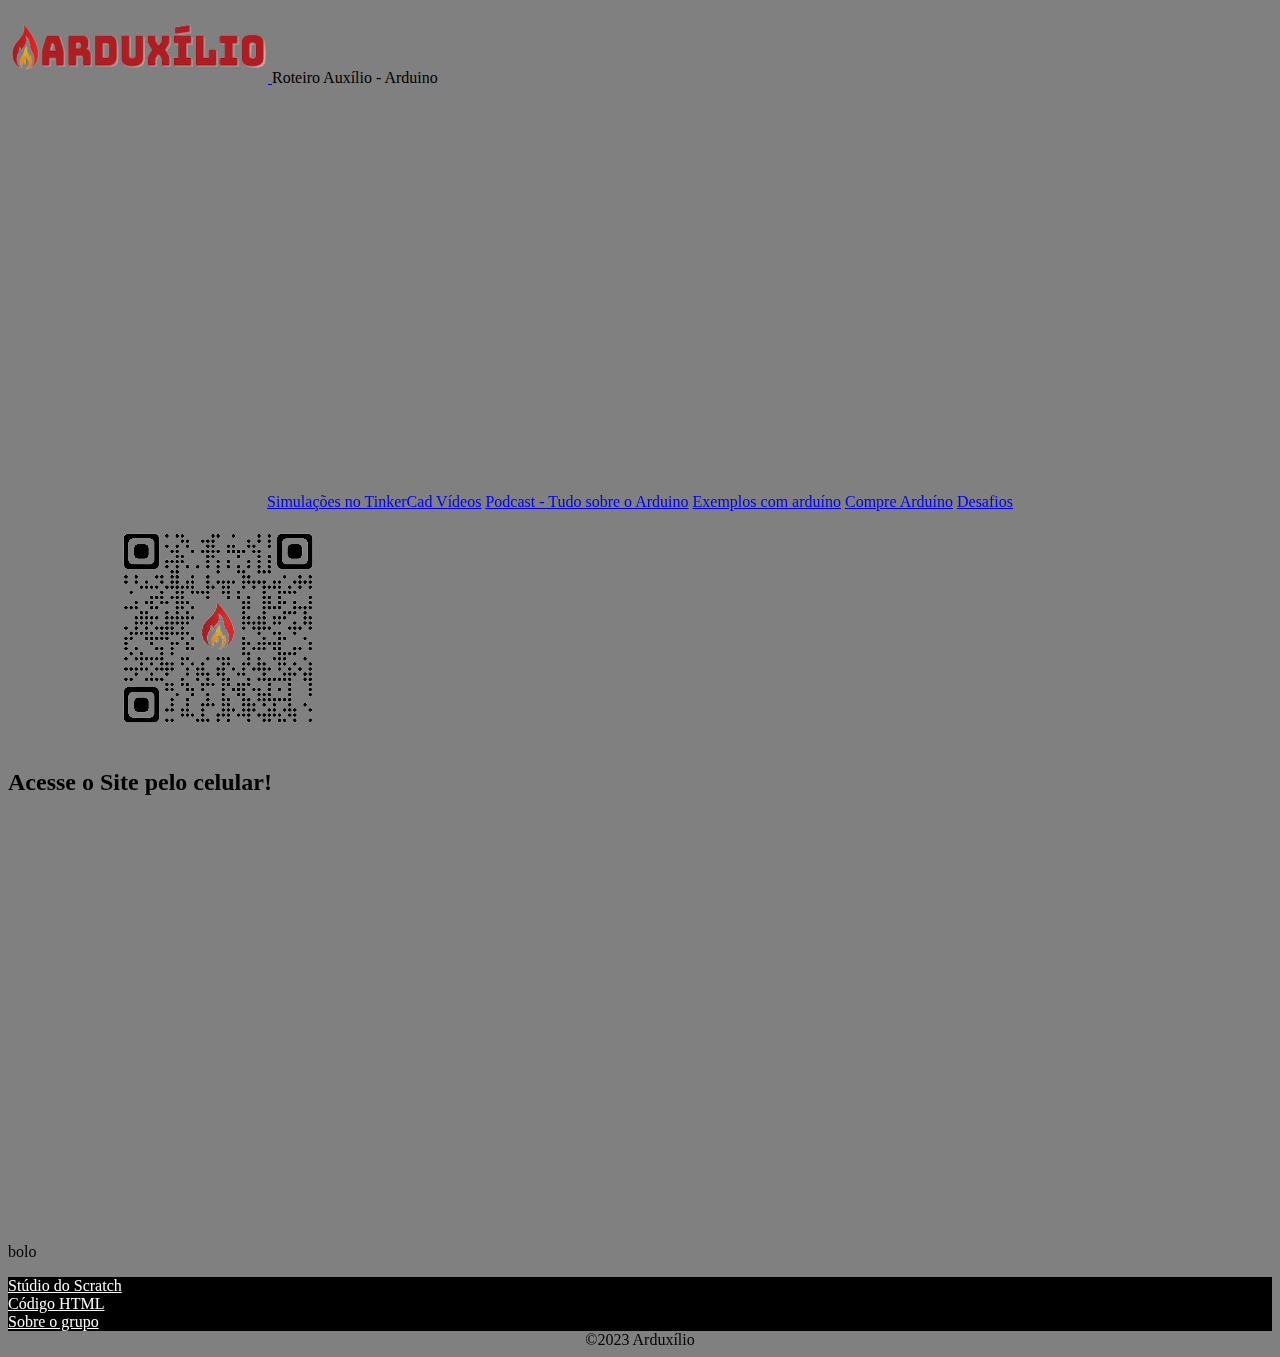
==== index.html @ f4d559f1 "Readicionei o bolo" ====
<!--Créditos aos Alunos do Curso de LIP da PUC Minas pela execução do código HTML do Roteiro de Estudos: Victor Ferraz de Moraes e Kaiky França da Silva, e aos alunos Vitor Alexandre e Carlos Eduardo pela execução do Código em Scratch, e ao grupo como um todo na pesquisa pelos projetos de arduíno e idéias para o trabalho

  Integrantes da Turma da Manhã 3601.1.02 (do professor Carlos Augusto Paiva) de LIP (Laboratório de Introdução a Programação) da PUC Minas Corção Eucaristico

  Código Iniciado dia 23/03/2023

  Versão do Site: V4.4

  Novidade: Adição de QRCode no Site
            Site está responsivo
            Nova Logo

  Novidades 4.4:
            Logo Ajustada
            Background novo
            QRCodes melhorados


  Para sugestões entre em contato com: kaikyfrs.comp@gmail.com
                                       vferraz48@gmail.com
                                       vitoralexandreamaralcc@gmail.com
                                       kadunascigp5@gmail.com
-->


<!DOCTYPE html>
<html lang="en">

<head>
  <meta charset="UTF-8">
  <meta http-equiv="X-UA-Compatible" content="IE=edge">
  <meta name="viewport" content="width=d, initial-scale=1.0">
  <meta http-equiv="Content-Type" content="text/html; charset=iso-8859-1">
  <title>Roteiro - LIP</title>
  <link rel="stylesheet" href="principal.css" class="css">

  <!--BootStrap-->
  <link href="https://cdn.jsdelivr.net/npm/bootstrap@5.3.0-alpha1/dist/css/bootstrap.min.css" rel="stylesheet"
    integrity="sha384-GLhlTQ8iRABdZLl6O3oVMWSktQOp6b7In1Zl3/Jr59b6EGGoI1aFkw7cmDA6j6gD" crossorigin="anonymous">
  <!--FimBootStrap-->
</head>

<body style="background-color: gray;">
  <div class="container-fluid d-flex flex-column wrapper">
    <div class="row" id="barra-d">
      <nav class="navbar bg-dark data-bs-theme mb-2" dark"">
        <div class="container-fluid">
          <a href="https://roteiro-lip-corcao-eucaristico-manha-turma-02-2023-v01.kaikyfranca.repl.co/"> <img
              class="img-fluid rounded-3 col-4 me-lg-3 col-lg-3 align-left" id="logo" src="../img/Arduxilio3.png"
              style="margin-top: 15px; width:260px ; height:60px;"> </a>

          <span></span>
          <span class="navbar-brand mb-0 h1 text-white" style="margin-top: -10px;">Roteiro Auxílio - Arduino</span>
        </div>
      </nav>
    </div>
  </div>

  <header>
    <div class="container">
      <div class="row">
        <iframe src="https://scratch.mit.edu/projects/827436010/embed" allowtransparency="true" width="485" height="402"
          frameborder="0" scrolling="no" allowfullscreen>
        </iframe>
      </div>
    </div>


    <div class="container">
      <div class="row" style="display: flex; flex-direction: column; align-items: center; text-align: center;">
        <div class="col-lg-4">
          <div class="list-group mt-3">
            <a href="tinkercad.html" class="list-group-item list-group-item-action" aria-current="true">
              Simulações no TinkerCad
            </a>
            <a href="videos.html" class="list-group-item list-group-item-action">Vídeos</a>
            <a href="podcast.html" class="list-group-item list-group-item-action">Podcast - Tudo sobre o Arduino</a>
            <a href="Sistemas.html" class="list-group-item list-group-item-action">Exemplos com arduíno</a>
            <a href="ardu.html" class="list-group-item list-group-item-action">Compre Arduíno</a>
            <a href="desafios.html" class="list-group-item list-group-item-action">Desafios</a>



          </div>
        </div>
      </div>
    </div>
  </header>

  <div class="codigo">
    <div class="container" style="width:500px; height:500px">
      <div class="row">
        <img class="img-fluid" src="../img/TelaInicialre.png" style="margin-top: -180px" alt="QRCode da Tela Inicial">
        <h2 class="text-center" style="margin-top: -160px">Acesse o Site pelo celular!</h2>
      </div>
    </div>
  </div>






  <br><br><br><br><br><br><br><br><br><br><br><br>
  <p>bolo</p>


  <div class="container-fluid" style="background-color: black;">
    <div class="container">
      <div class="row py-3 text-center">
        <div class="col-4" style="display: grid; background-color: black;">
          <a style="color: white;" href="https://scratch.mit.edu/studios/33119916">Stúdio do Scratch</a>

        </div>
        <div class="col-4" style="display: grid; background-color: black;">
          <a style="color: white;"
            href="https://replit.com/@KaikyFranca/Roteiro-LIP-Corcao-Eucaristico-Manha-Turma-02-2023-v01?v=1">Código
            HTML</a>
        </div>
        <div class="col-4" style="display: grid; background-color: black;">

          <a style="color: white;" href="sobre.html">Sobre o grupo</a>
        </div>
      </div>
    </div>
  </div>
  

  <footer class="bg-light">
    <center> ©2023 Arduxílio </center>
  </footer>

 
  <!--BootStrap JS-->
  <script src="https://cdn.jsdelivr.net/npm/bootstrap@5.3.0-alpha1/dist/js/bootstrap.bundle.min.js"
    integrity="sha384-w76AqPfDkMBDXo30jS1Sgez6pr3x5MlQ1ZAGC+nuZB+EYdgRZgiwxhTBTkF7CXvN"
    crossorigin="anonymous"></script>
</body>

</html>
---- principal.css ----
.pe {
  margin-left: 230px;
}

@media (max-width: 600px) {
 .codigo {
  display: flex;
   margin-top: 60px;
   
 }
}
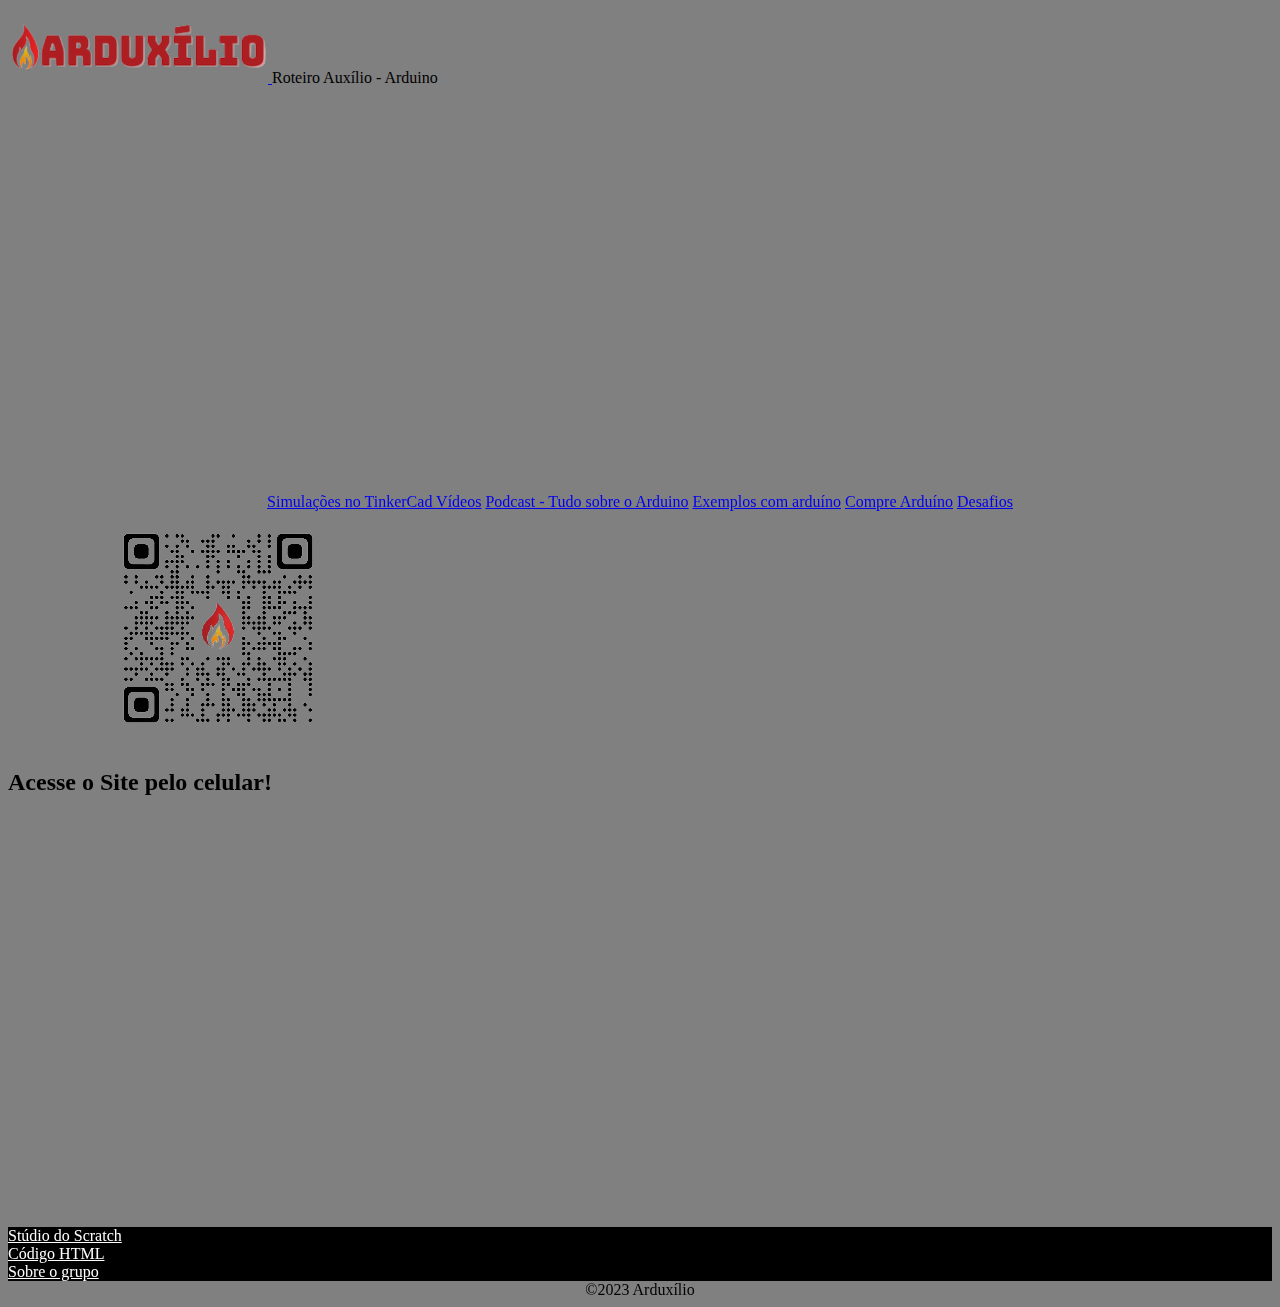
==== commit 69b8c951: "Retirei o bolo" ====
--- a/index.html
+++ b/index.html
@@ -102,7 +102,7 @@
 
 
   <br><br><br><br><br><br><br><br><br><br><br><br>
-  <p>bolo</p>
+ 
 
 
   <div class="container-fluid" style="background-color: black;">
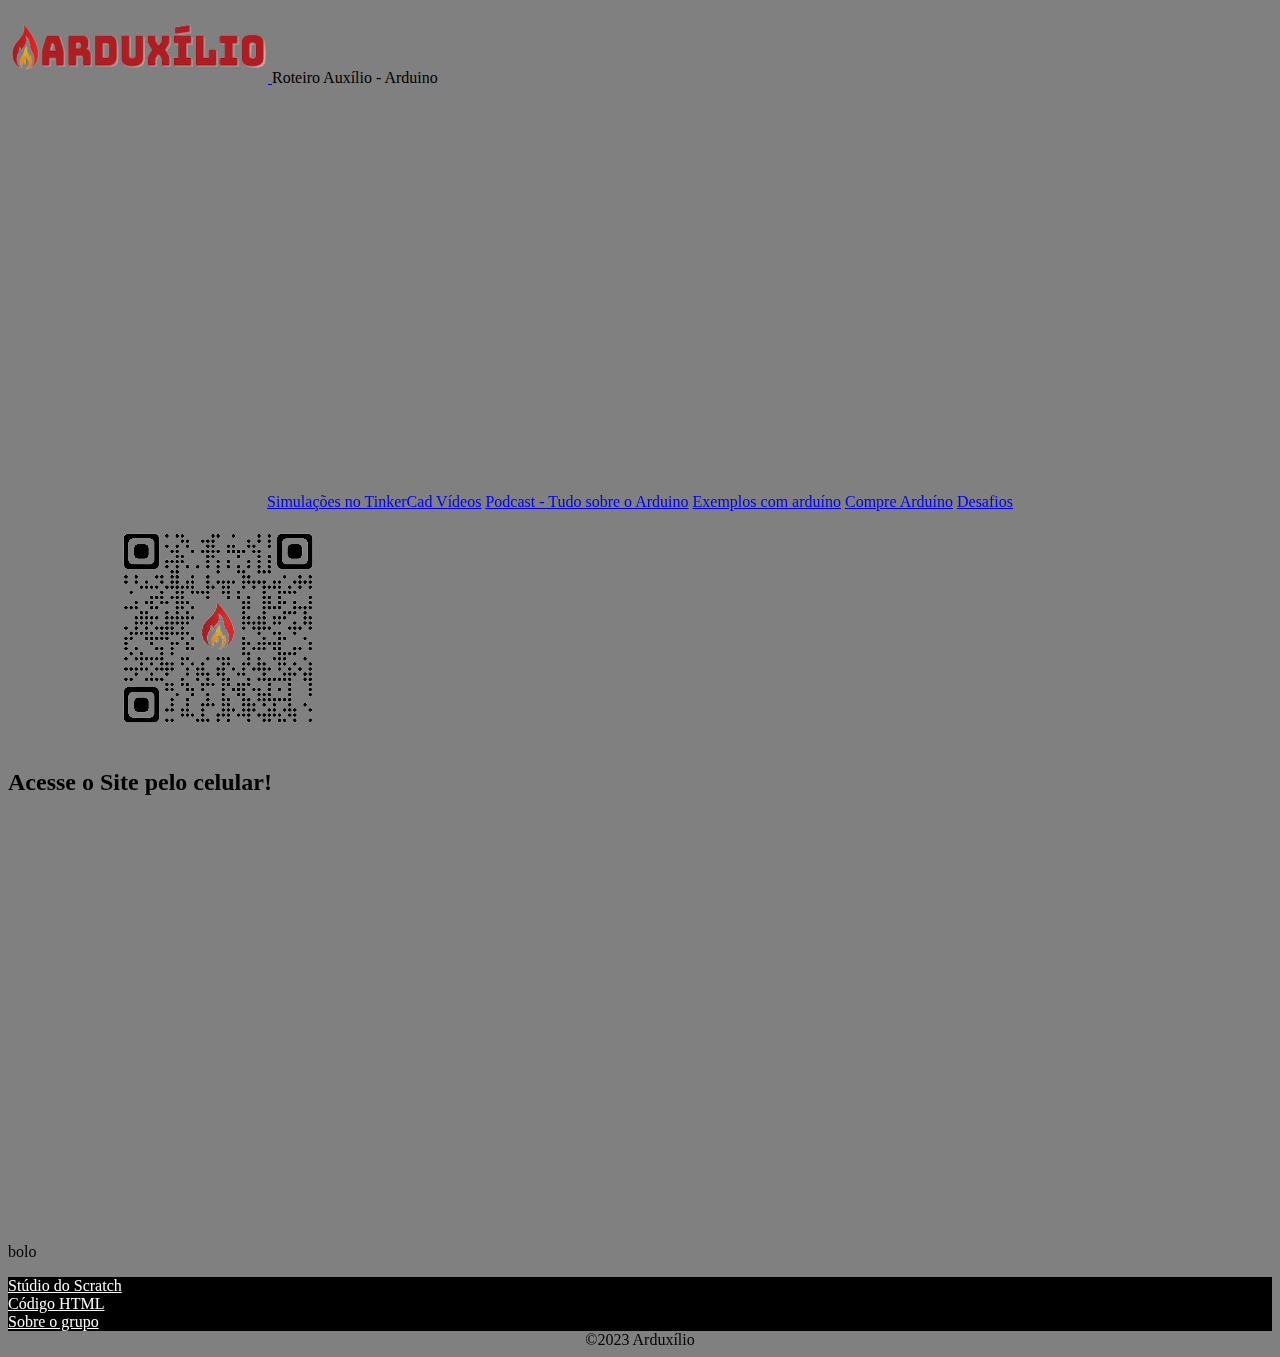
==== commit dec925d7: "Adicionei o Bolo" ====
--- a/index.html
+++ b/index.html
@@ -102,7 +102,7 @@
 
 
   <br><br><br><br><br><br><br><br><br><br><br><br>
- 
+  <p>bolo</p>
 
 
   <div class="container-fluid" style="background-color: black;">
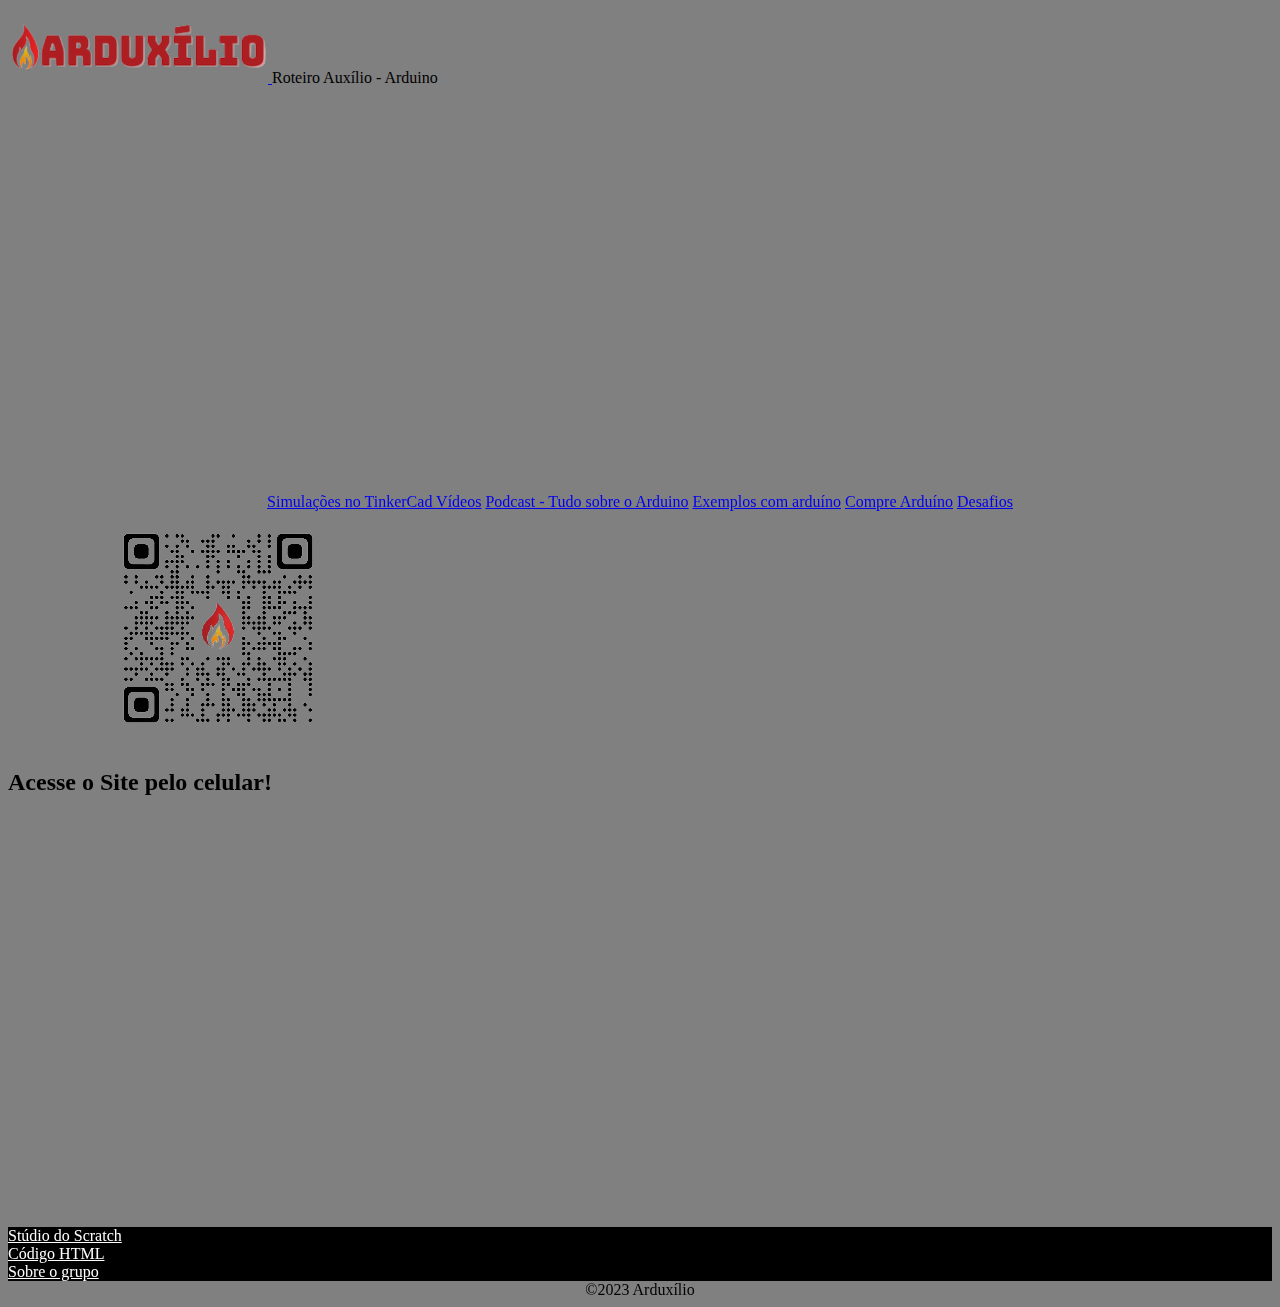
==== commit 2ad66e8f: "Tirei o bolo de novo" ====
--- a/index.html
+++ b/index.html
@@ -102,7 +102,7 @@
 
 
   <br><br><br><br><br><br><br><br><br><br><br><br>
-  <p>bolo</p>
+  
 
 
   <div class="container-fluid" style="background-color: black;">
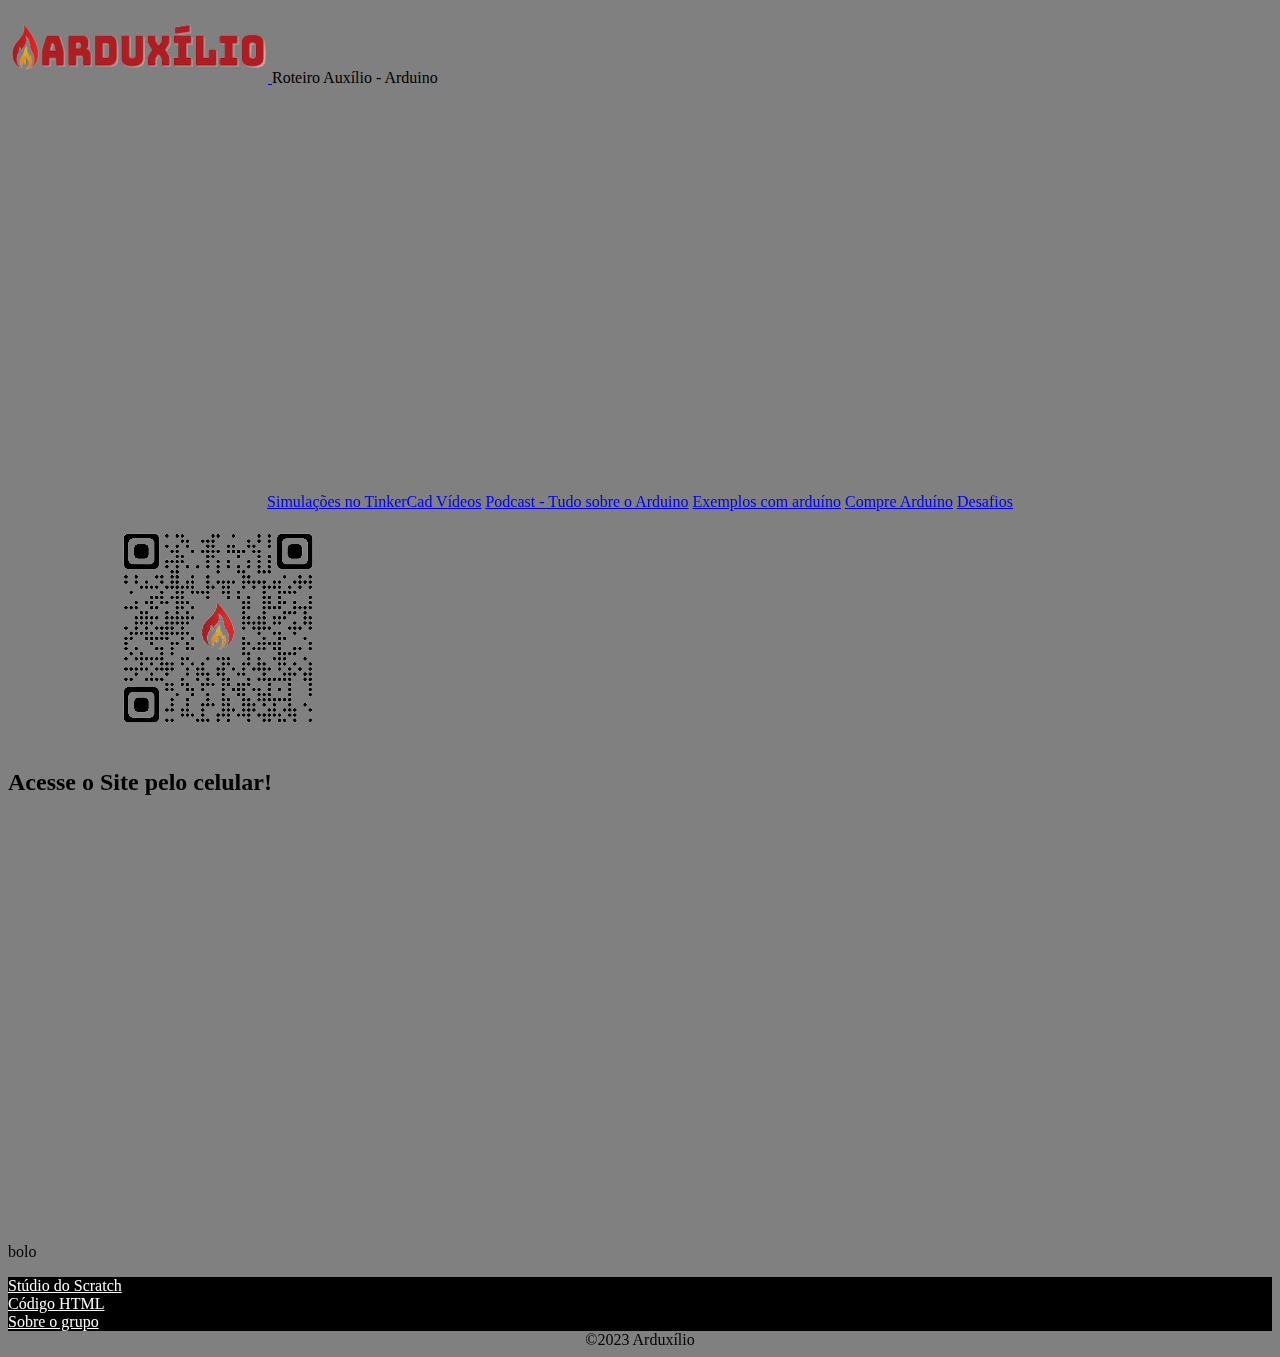
==== commit f3b9d1c7: "Readicionei o bolo" ====
--- a/index.html
+++ b/index.html
@@ -102,7 +102,7 @@
 
 
   <br><br><br><br><br><br><br><br><br><br><br><br>
-  
+  <p>bolo</p>
 
 
   <div class="container-fluid" style="background-color: black;">
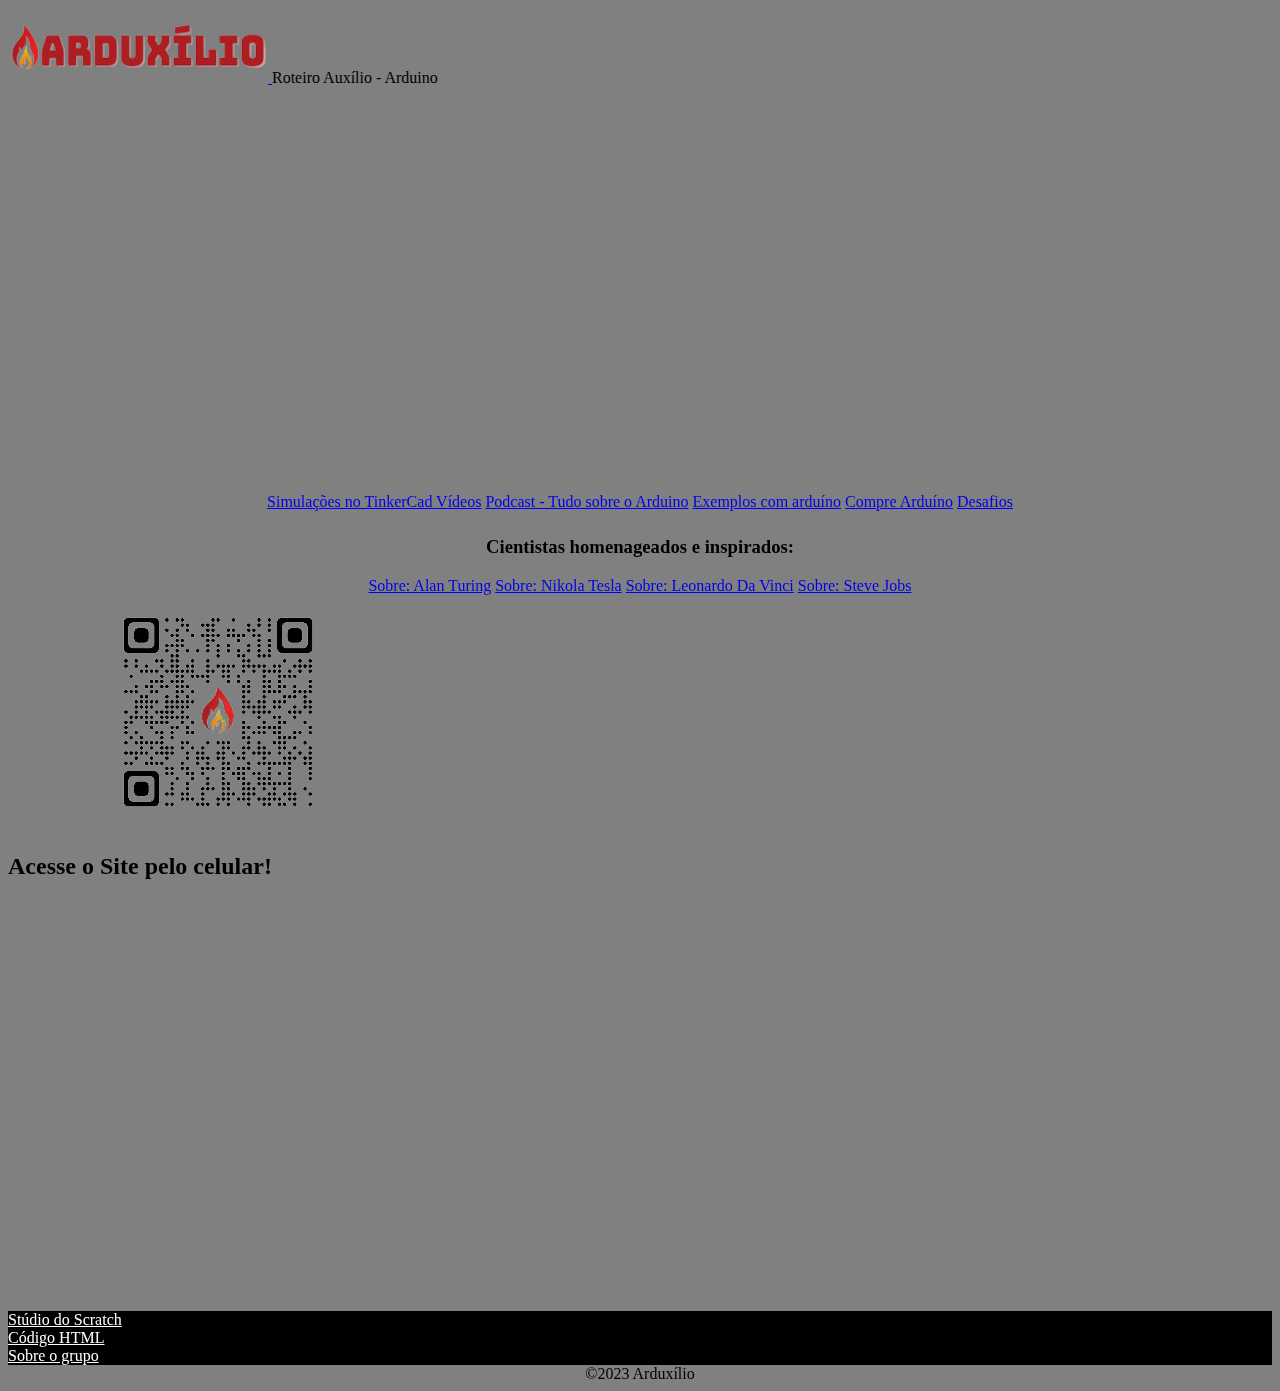
==== commit d3f17e29: "Adicionados Cientistas" ====
--- a/index.html
+++ b/index.html
@@ -78,9 +78,29 @@
             <a href="Sistemas.html" class="list-group-item list-group-item-action">Exemplos com arduíno</a>
             <a href="ardu.html" class="list-group-item list-group-item-action">Compre Arduíno</a>
             <a href="desafios.html" class="list-group-item list-group-item-action">Desafios</a>
+            
 
 
 
+          </div>
+        </div>
+      </div>
+    </div>
+  </header>
+
+  
+
+  <div class="container" style="margin-top: 25px;">
+    <h3 style="align-items: center; display: flex; flex-direction: column;">Cientistas homenageados e inspirados: </h3>
+      <div class="row" style="display: flex; flex-direction: column; align-items: center; text-align: center;">
+        <div class="col-lg-4">
+          <div class="list-group mt-3">
+            
+            <a href="alanturing_carloseduardo.htm" class="list-group-item list-group-item-action">Sobre: Alan Turing</a>
+            <a href="nikola_kaiky.htm" class="list-group-item list-group-item-action">Sobre: Nikola Tesla</a>
+            <a href="davinci_vfmoraes.htm" class="list-group-item list-group-item-action">Sobre: Leonardo Da Vinci</a>
+            <a href="stevejobs_vitor.htm" class="list-group-item list-group-item-action">Sobre: Steve Jobs</a>
+            
           </div>
         </div>
       </div>
@@ -102,7 +122,7 @@
 
 
   <br><br><br><br><br><br><br><br><br><br><br><br>
-  <p>bolo</p>
+ 
 
 
   <div class="container-fluid" style="background-color: black;">
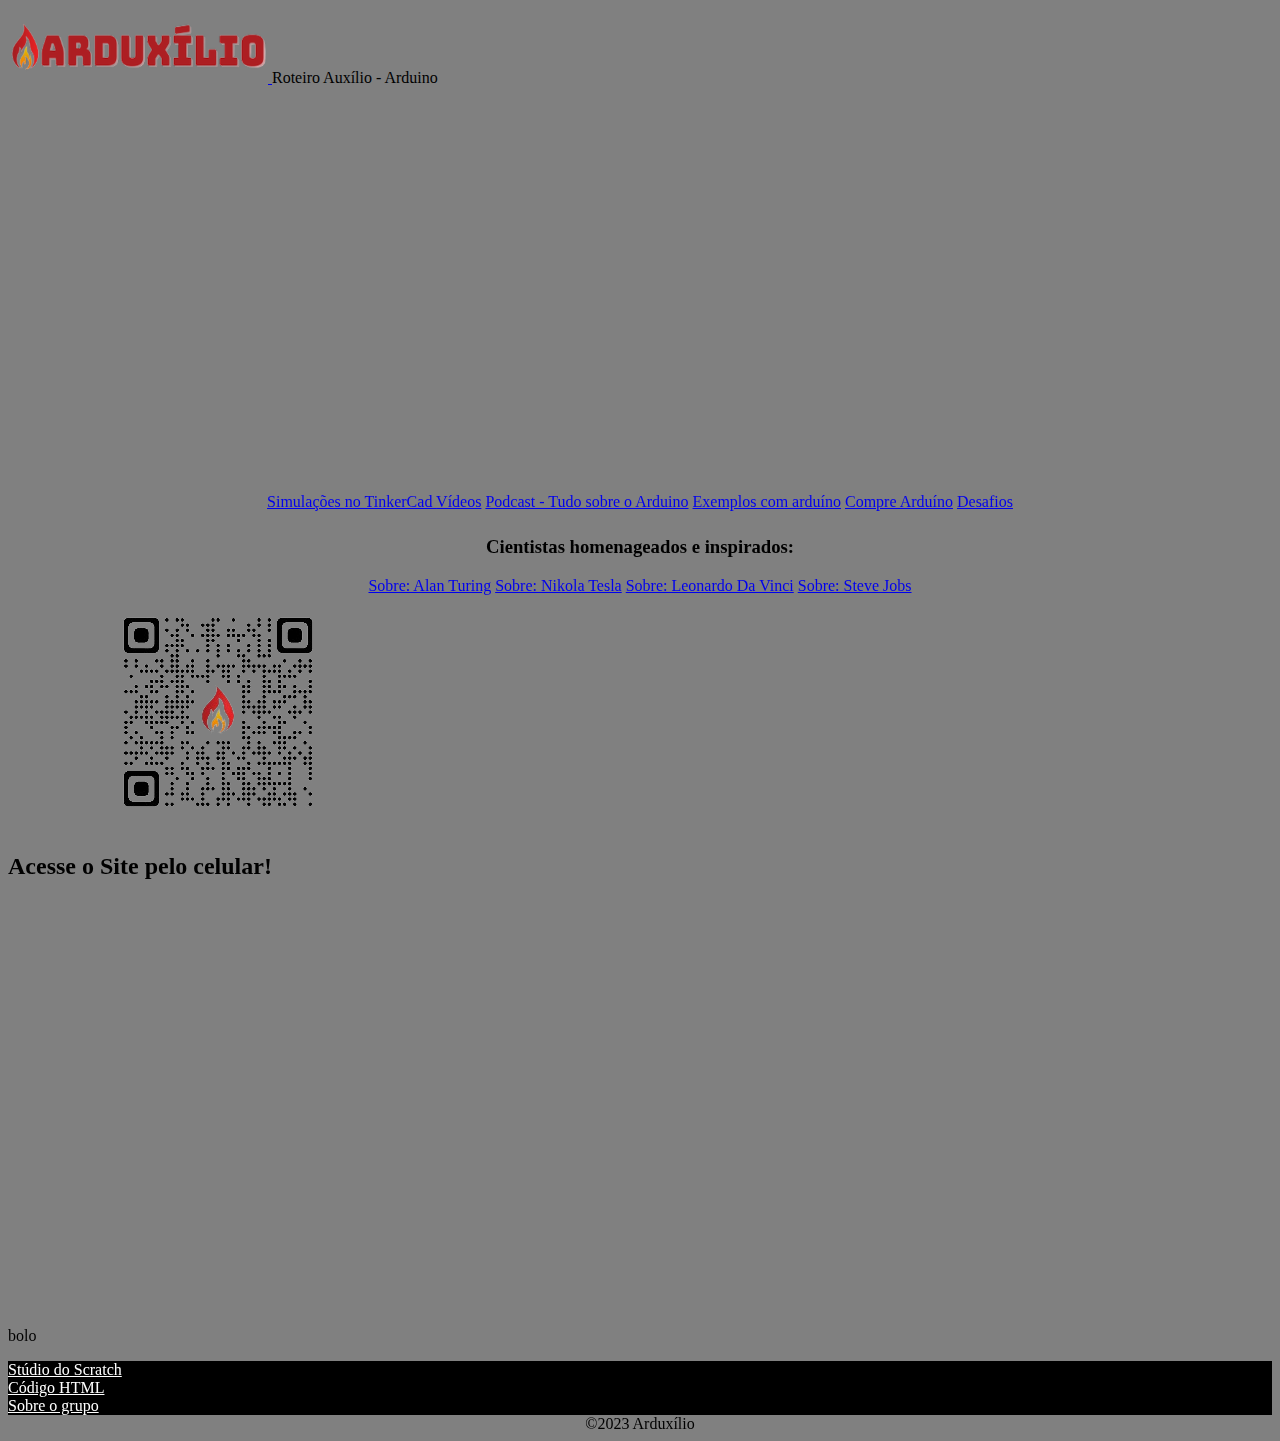
==== commit de03f22c: "Merge branch 'main' of https://github.com/GLKaiky/Arduxilio" ====
--- a/index.html
+++ b/index.html
@@ -122,7 +122,7 @@
 
 
   <br><br><br><br><br><br><br><br><br><br><br><br>
- 
+  <p>bolo</p>
 
 
   <div class="container-fluid" style="background-color: black;">
